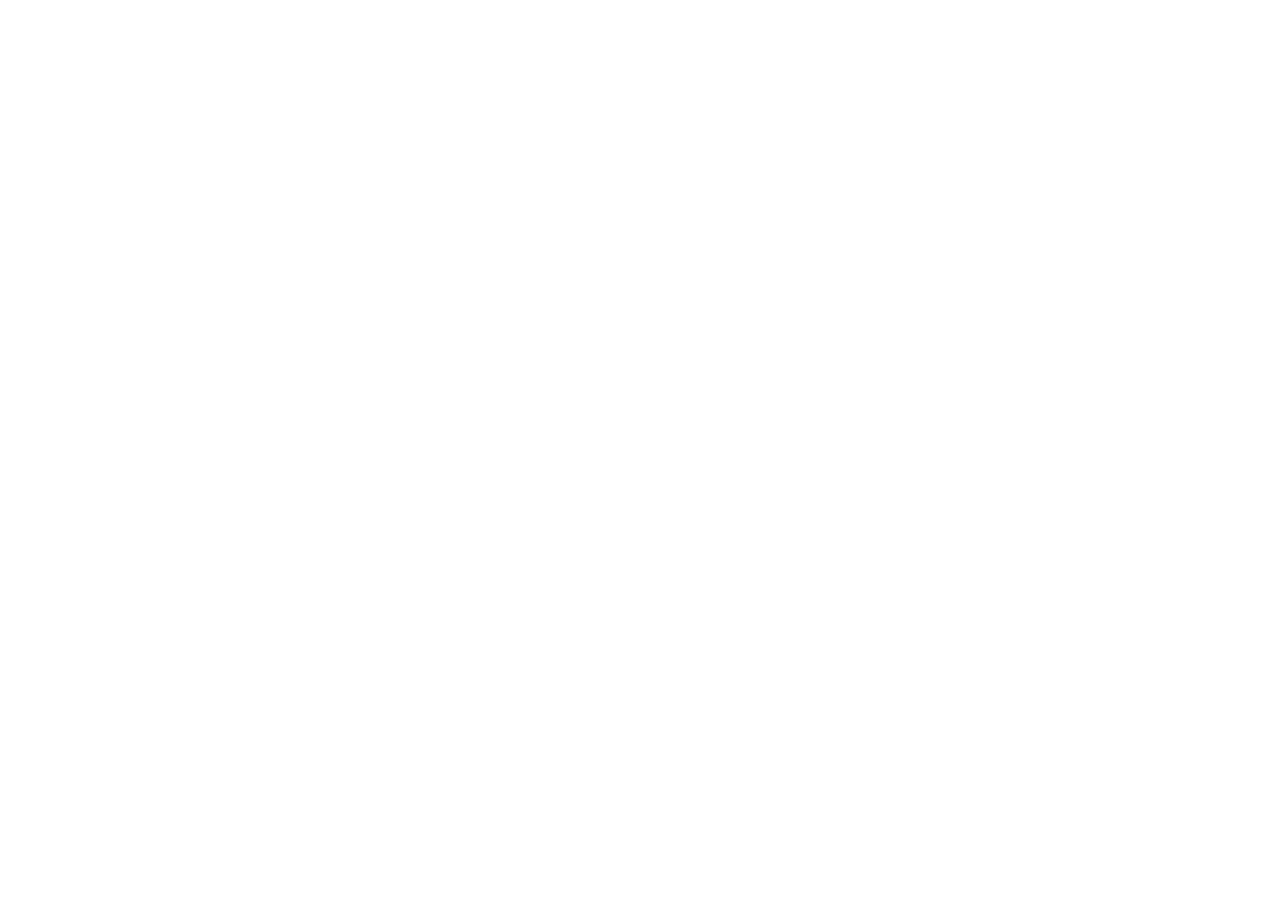
==== index.html @ 4bb25b95 "first commit" ====
<!DOCTYPE html>
<html lang="en">
<head>
    <meta charset="UTF-8">
    <meta name="viewport" content="width=device-width, initial-scale=1.0">
    <title>first website using github</title>
</head>
<body>
    
</body>
</html>
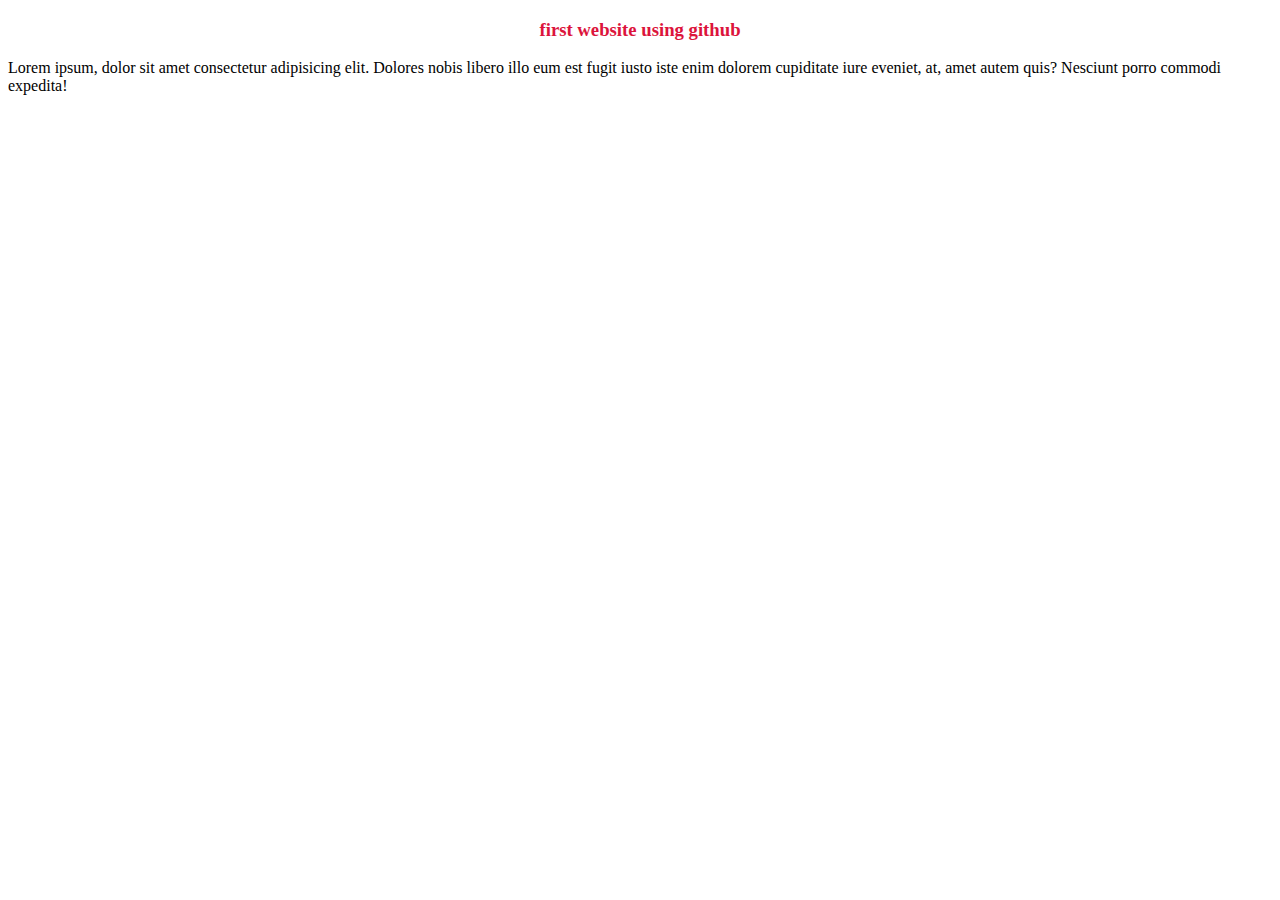
==== commit ec8744cb: "added the first blog" ====
--- a/index.html
+++ b/index.html
@@ -6,6 +6,7 @@
     <title>first website using github</title>
 </head>
 <body>
-    
+    <h3 style="text-align: center; color: crimson ;">first website using github</h3>
+    <p>Lorem ipsum, dolor sit amet consectetur adipisicing elit. Dolores nobis libero illo eum est fugit iusto iste enim dolorem cupiditate iure eveniet, at, amet autem quis? Nesciunt porro commodi expedita!</p>
 </body>
 </html>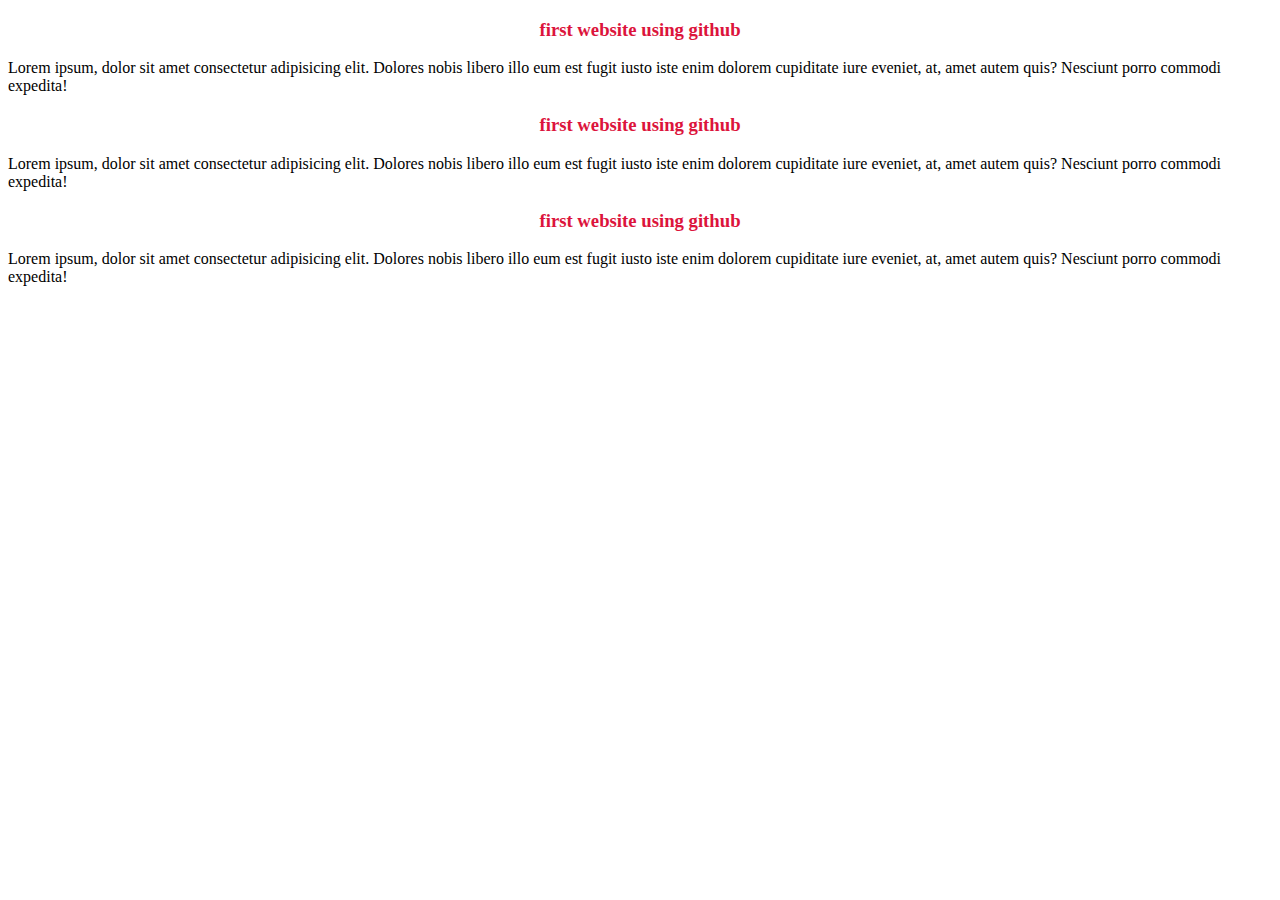
==== commit dfe59d77: "succesfully added" ====
--- a/index.html
+++ b/index.html
@@ -8,5 +8,9 @@
 <body>
     <h3 style="text-align: center; color: crimson ;">first website using github</h3>
     <p>Lorem ipsum, dolor sit amet consectetur adipisicing elit. Dolores nobis libero illo eum est fugit iusto iste enim dolorem cupiditate iure eveniet, at, amet autem quis? Nesciunt porro commodi expedita!</p>
+    <h3 style="text-align: center; color: crimson ;">first website using github</h3>
+    <p>Lorem ipsum, dolor sit amet consectetur adipisicing elit. Dolores nobis libero illo eum est fugit iusto iste enim dolorem cupiditate iure eveniet, at, amet autem quis? Nesciunt porro commodi expedita!</p>
+    <h3 style="text-align: center; color: crimson ;">first website using github</h3>
+    <p>Lorem ipsum, dolor sit amet consectetur adipisicing elit. Dolores nobis libero illo eum est fugit iusto iste enim dolorem cupiditate iure eveniet, at, amet autem quis? Nesciunt porro commodi expedita!</p>
 </body>
 </html>